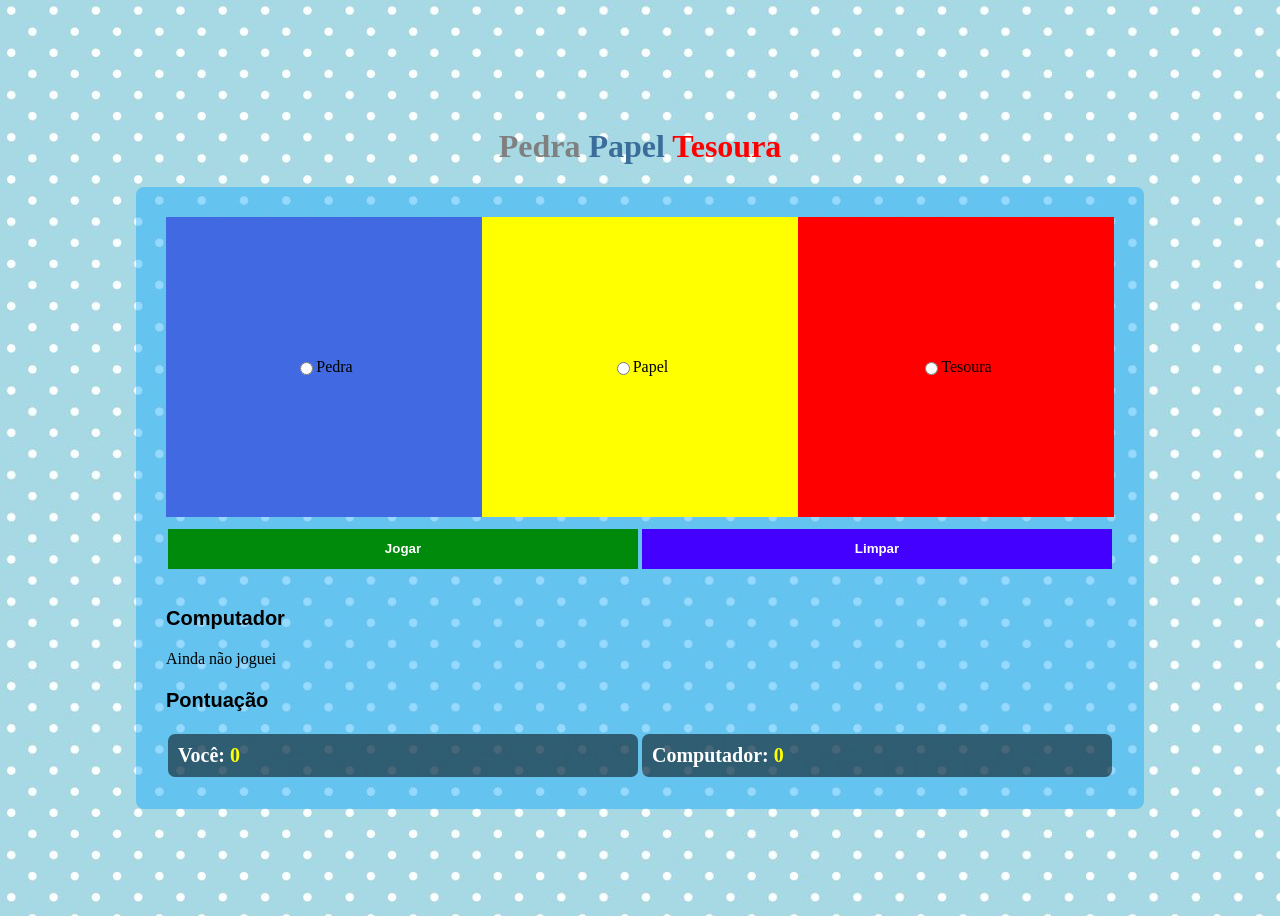
==== FrontEnd2/pedra_papel_tesoura/index.html @ 158e6396 "Jogo quase pronto" ====
<!DOCTYPE html>
<html lang="pt-br">

<head>
    <meta charset="UTF-8">
    <meta name="viewport" content="width=device-width, initial-scale=1.0">
    <meta http-equiv="X-UA-Compatible" content="ie=edge">
    <title>Pedra Papel Tesoura</title>
    <link href="style.css" rel="stylesheet">
</head>

<body>
    <h1><span style="color: gray;">Pedra</span> <span style="color: rgb(58, 109, 153);">Papel</span> <span
            style="color: red;">Tesoura</span></h1>
    <div class="Jogo">
        <span id="alert"></span>


        <form>
            <div class="opcoes">
                <div class="pedra">

                    <input type="radio" name="grupo" id="pedra">Pedra
                </div>
                <div class="papel">
                    <input type="radio" name="grupo" id="papel">Papel
                </div>
                <div class="tesoura">
                    <input type="radio" name="grupo" id="tesoura">Tesoura
                </div>
            </div>
            <div class="buttons">
                <button type="button" id="btnJogar" onclick="play()">Jogar</button>
                <button type="button" id="btnLimpar" onclick="resetar()">Limpar</button>
            </div>
            </p>
        </form>

        <div id="computadorPlayer">
            <h3>Computador</h3>
            <div id="computadorSelecao"> Ainda não joguei</div>
        </div>

        <h4 id="resultado"></h4>

        <div>
            <h3>Pontuação</h3>
            <div class="pontuacao">
                <span>Você:<span id="pontuacaoUser">0</span></span>
                <span>Computador:<span id="pontuacaoPC">0</span></span>
            </div>
        </div>


    </div>
    <script src="./script.js"></script>


</body>

</html>
---- FrontEnd2/pedra_papel_tesoura/style.css ----
body {
    background-image: url("./img/bg.jpg");
    height: 100vh;
    display: flex;
    flex-direction: column;
    align-items: center;
    justify-content: center;
}
.Jogo{
    background-color: rgba(0, 162, 255, 0.4);
    padding: 30px;
    border-radius: 8px;
    width: 75%;
}
h3 {
    font-size: 20px;
    font-family: 'Segoe UI', Tahoma, Geneva, Verdana, sans-serif;
}

#alert{
    display: none;
    font-size: 17px;
    font-weight: 700;
    color: white;
    background: rgba(0, 0, 0, 0.342);
    border-radius: 8px;
    padding: 10px;
    margin-bottom: 10px;
    justify-content: center;
}
.opcoes{
    background: rgba(0, 0, 0, 0.342);
    width: 100%;
    border-radius: 8px;
    height: 300px;
    display: flex;
    justify-content: space-between;
}
.opcoes div{
    width: 100%;
    
    display: flex;
    justify-content: center;
    align-items: center;
}
.opcoes img{
    width: 100%;
    cursor: pointer;
}
.opcoes .pedra {
    background-color: royalblue;
}
.opcoes .papel {
    background-color: yellow;
}
.opcoes .tesoura {
    background-color: red;
}

.buttons{
    width: 100%;
    display: flex;
    margin-top: 10px;
}
.buttons button {
    width: 50%;
    margin: 2px;
    padding: 10px;
    height: 40px;
    border: 0px;
    color: white;
    font-weight: 700;
}
.buttons #btnJogar{
    background-color: rgb(0, 138, 11);
}
.buttons #btnLimpar{
    background-color: rgb(68, 0, 255);
}
#computadorPlayer{
    display: flex;
    flex-direction: column;
}
.pontuacao{
    width: 100%;
    display: flex;
    justify-content: space-between;
    align-items: center;
    margin-top: 10px;
}
.pontuacao > span{
    font-size: 20px;
    font-weight: 700;
    color: white;
    border-radius: 7px;
    background: rgba(0, 0, 0, 0.527);
    width: 100%;
    margin: 2px;
    padding:10px;
}
.pontuacao > span> span {
    margin-left: 5px;
    color: yellow;
}
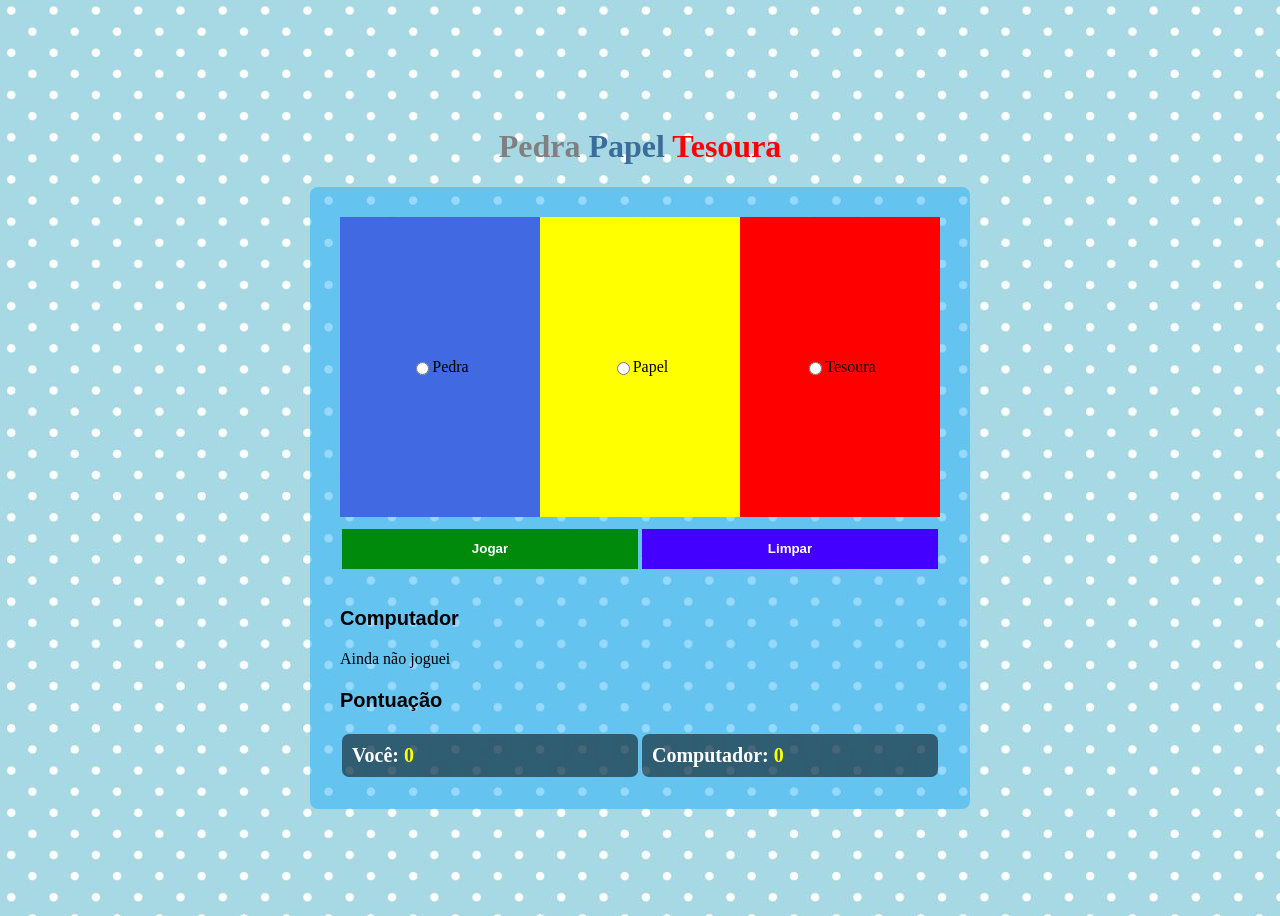
==== commit 531de539: "correção de bugs e melhorias" ====
--- a/FrontEnd2/pedra_papel_tesoura/index.html
+++ b/FrontEnd2/pedra_papel_tesoura/index.html
@@ -50,11 +50,9 @@
                 <span>Computador:<span id="pontuacaoPC">0</span></span>
             </div>
         </div>
+    </div>
 
-
-    </div>
     <script src="./script.js"></script>
-
 
 </body>
 
--- a/FrontEnd2/pedra_papel_tesoura/style.css
+++ b/FrontEnd2/pedra_papel_tesoura/style.css
@@ -11,6 +11,7 @@
     padding: 30px;
     border-radius: 8px;
     width: 75%;
+    max-width: 600px;
 }
 h3 {
     font-size: 20px;
@@ -35,6 +36,7 @@
     height: 300px;
     display: flex;
     justify-content: space-between;
+    
 }
 .opcoes div{
     width: 100%;
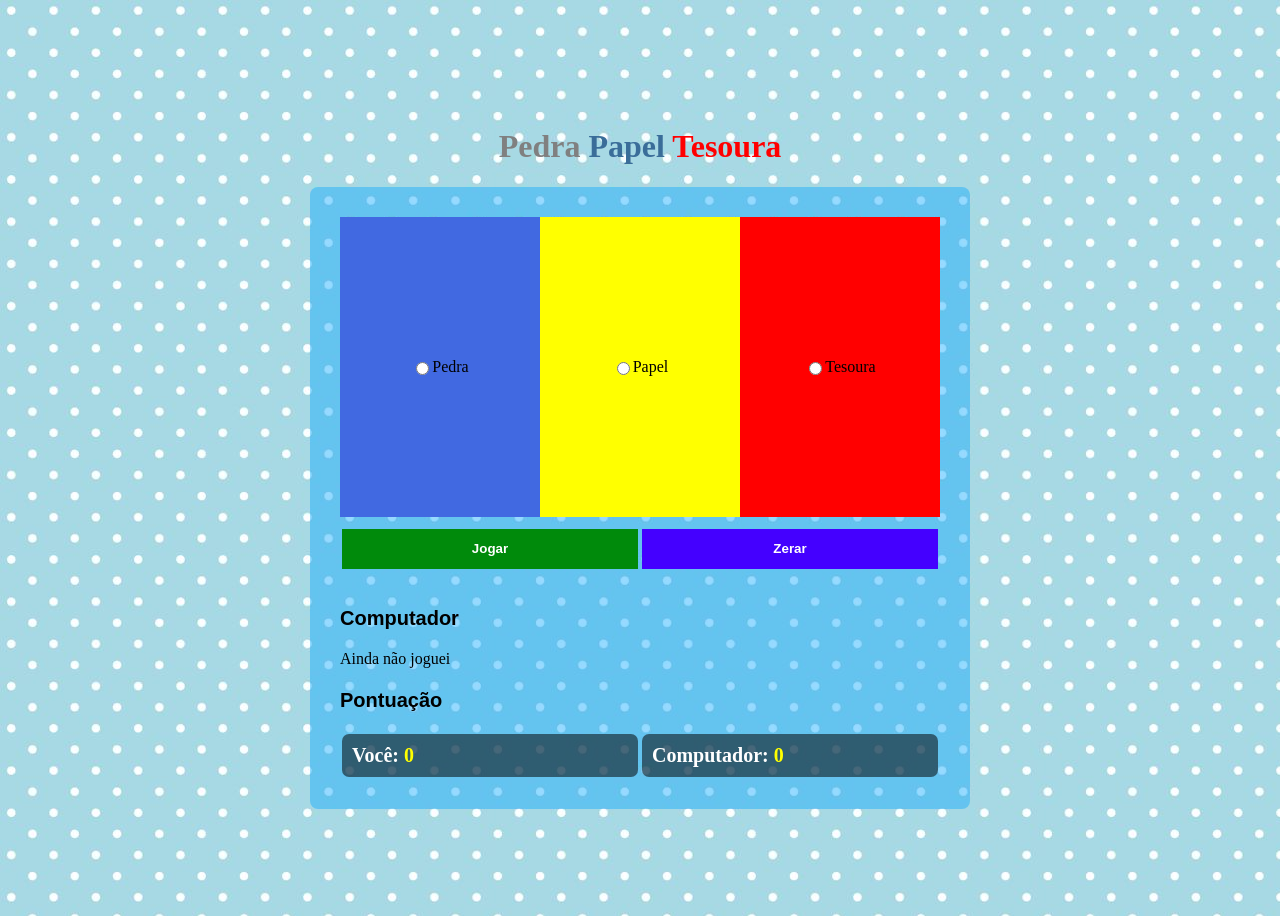
==== commit 0c136f51: "correção do bug de tesoura ganhar de pedra" ====
--- a/FrontEnd2/pedra_papel_tesoura/index.html
+++ b/FrontEnd2/pedra_papel_tesoura/index.html
@@ -31,7 +31,7 @@
             </div>
             <div class="buttons">
                 <button type="button" id="btnJogar" onclick="play()">Jogar</button>
-                <button type="button" id="btnLimpar" onclick="resetar()">Limpar</button>
+                <button type="button" id="btnLimpar" onclick="resetar()">Zerar</button>
             </div>
             </p>
         </form>
